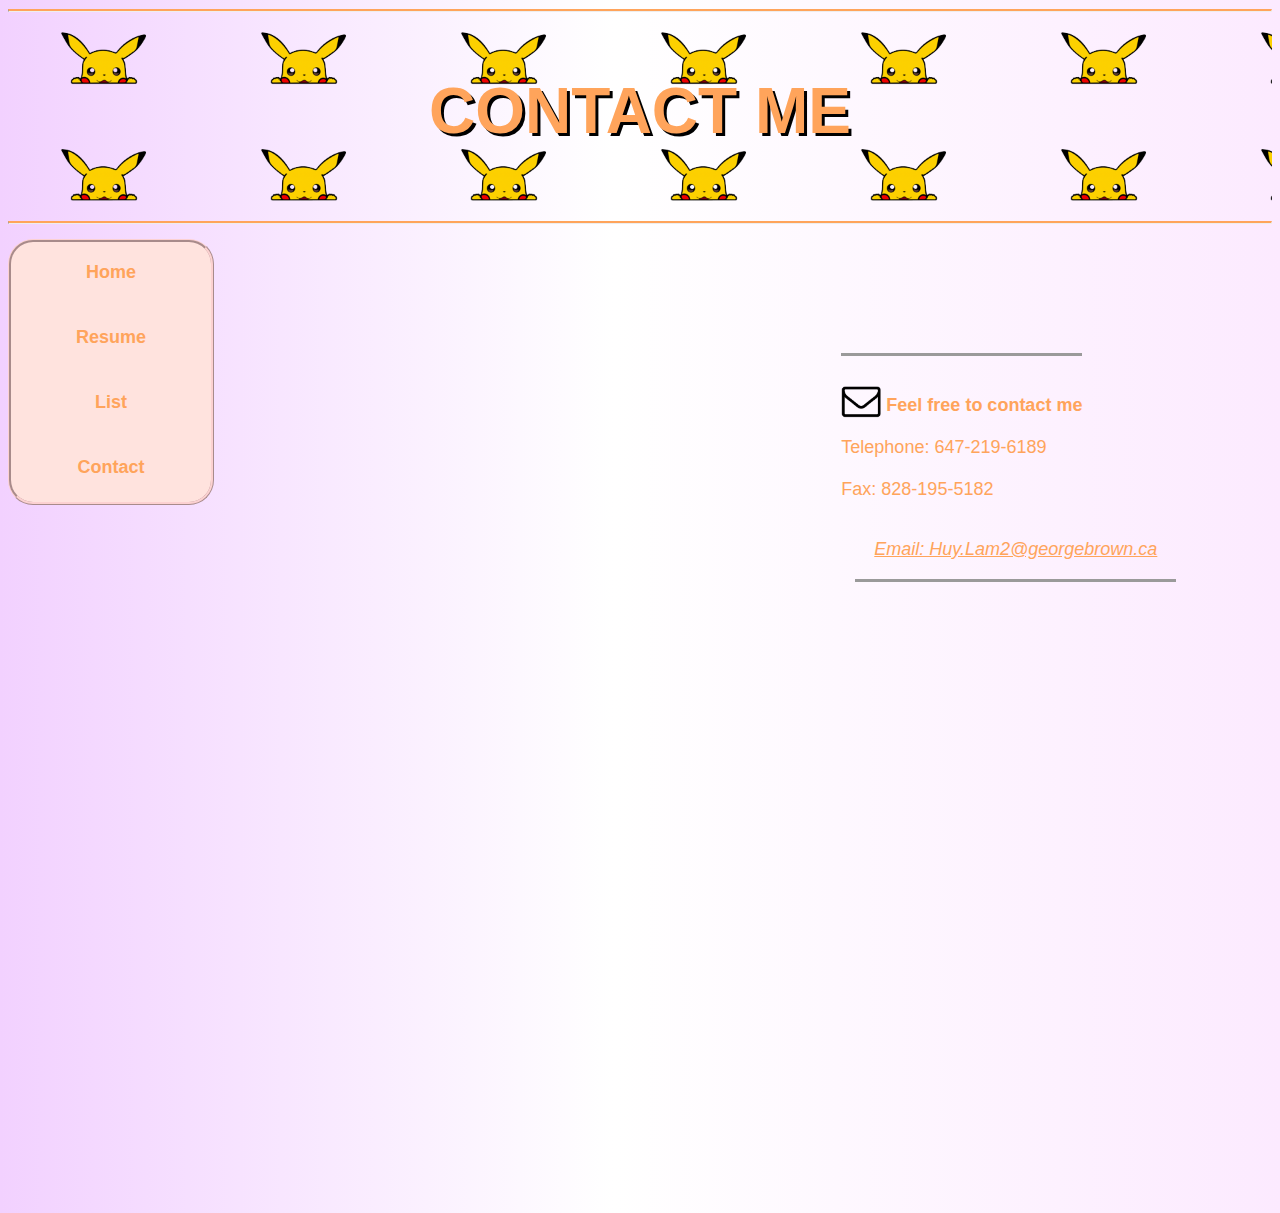
==== classwork/assignments/assignment2/contact.html @ a9066f74 "commit" ====
<!DOCTYPE html>
<html lang="en">
    <head>
        <meta charset="UTF-8">
        <title>Contact</title>
        <meta name="keywords" content="COMP1223 49288">
        <meta name="description" content="COMP1223 assignment 2 webpage: create multiple HTML & navigate between pages while utilizing CSS to stylize all the pages">
        <meta name="author" content="Huy Lam">
        <link href="main.css" rel="stylesheet">
        <link href="images/olympics.ico" rel="browser icon">
    </head>

    <body>
        <div class="headimg">
            <hr>
            <h1>CONTACT ME</h1>
            <hr>
        </div>

        <main>
            <div class="container">
                <nav id="mainmenu" style="margin-top: 12px;"> <!-- Navigation menu to change to various html page -->
                    <ul id="navul">
                        <li id="nav1" class="navlink"><a id = "topnav" href="index.html">Home</a></li>
                        <li id="nav2" class="navlink"><a href="resume.html">Resume</a></li>
                        <li id="nav3" class="navlink"><a href="lists.html">List</a></li>
                        <li id="nav4" class="navlink"><a id= "bottomnav" href="contact.html">Contact</a></li>
                    </ul>
                </nav>
                <p class="contactinfo">
                    <img id="msgIcon" src="images/msgIcon.png" alt="Email Icon">
                    <strong>Feel free to contact me</strong><br><br>
                    Telephone: 647-219-6189<br><br>
                    Fax: 828-195-5182
                    <address>
                        <a href="mailto:Huy.Lam2@georgebrown.ca?subject=assignment&nbsp;2&body=101069146&nbsp;Huy&nbsp;Lam"><br><br>Email: Huy.Lam2@georgebrown.ca</a>
                    </address>
                </p>
                <iframe src="https://www.google.com/maps/embed?pb=!1m18!1m12!1m3!1d2885.6589249318617!2d-79.41329688458514!3d43.67606287912049!2m3!1f0!2f0!3f0!3m2!1i1024!2i768!4f13.1!3m3!1m2!1s0x882b349c7e14727f%3A0x8bd06e05bd9af30d!2sGeorge%20Brown%20College%20-%20Casa%20Loma%20Campus%20-%20C%20Building!5e0!3m2!1sen!2sca!4v1613184575322!5m2!1sen!2sca" width="600" height="450" style="border:0;" allowfullscreen="" aria-hidden="false" tabindex="0"></iframe>
            </div>
    
        </main>
        <footer>
            <script src="https://my.gblearn.com/js/loadscript.js"></script>
        </footer>
    </body>
</html>
---- classwork/assignments/assignment2/main.css ----
* {
    font-family: 'Lucida Sans', Verdana, sans-serif;
    font-size: 18px;
    color: #ffa45b;
}
body {
    background: linear-gradient(90deg, rgba(242,209,255,1) 0%, rgba(255,255,255,1) 48%, rgba(252,234,255,1) 100%);
}

a {
    display: block;
    text-decoration: none;
    margin-top: -14px;
    padding: 19px;
}

h1 {
    position: relative;
    font-size: 64px;
    text-align: center;
    padding-top: 40px;
    padding-bottom: 30px;
    margin-top: 22px;
    text-shadow: 3px 3px black;
}

h2 {
    margin-left: 250px;
    margin-right: 200px;
    text-align: center;
    font-size: 28px;
}

#mainmenu {
    position: relative;
    padding-top: 0;
    width: 200px;
    float: left;
    text-align: left;
    background-color: #ffe3de;
    border-color: #fcd1d1;
    border-style: ridge;
    border-radius: 25px;
    position: sticky;
    top: 20px;

}

.headimg {
    background-image: url("images/pikachuv2.png");
    background-color: linear-gradient(90deg, rgba(242,209,255,1) 0%, rgba(255,255,255,1) 48%, rgba(252,234,255,1) 100%);
    background-size: 200px;   
    background-attachment: relative;
    height: 200px;
    width: 100%;
    
}

hr {
    border-top: 2px solid #ffa45b;
}

.pagetheme, .listol, .listul, dl, #nestedol, #nestedul {
    display: block;
    margin-top: 30px;
    margin-left: 250px;
    margin-right: 200px;
    border-radius: 20px;
    background-color: #ffe3de;
}

/********** List 3 - Three Different Unordered Lists **********/
#disclist {
    list-style-type: disc;
}
#circlelist {
    list-style-type: circle;
}
#squarelist {
    list-style-type: square;
}
/**************************************************************/

.listheader {
    display: block;
    font-style: italic;
    margin-top: 30px;
    margin-left: 250px;
    margin-right: 200px;
    border-radius: 20px;
    text-transform: capitalize;
}

#navul {
    list-style-type: none;
    padding: 0;
}


#nav1 {
    margin-top: -18px;

}

#nav4 {
    margin-bottom: -18px;
}

#nav1:hover, #nav2:hover, #nav3:hover, #nav4:hover {
    background-color: white;
    
}
.navlink {
    height: 50px;
    text-align: center;
    padding-top: 15px;
    font-weight: bold;

}
#nav1, #topnav {
    border-top-left-radius: 25px;
    border-top-right-radius: 25px;
}

#nav4, #bottomnav {
    border-bottom-left-radius: 25px;
    border-bottom-right-radius: 25px;
}

iframe {
    margin-left: 5%;
    margin-top: 10%;
    width: 600px;
    height: 450px;
}

address {
    text-decoration: underline;
}

.contactinfo {
    font-family: Verdana, Geneva, Tahoma, sans-serif;
    float: right;
    margin-right: 15%;
    margin-top: 10%;
    border-top-style: inset;
    
}

address {
    float: right;
    margin-right: -335px;
    margin-top: 265px;
    border-bottom-style: outset;
}

#msgIcon {
    width: 40px;
    height: 40px;
    margin-top: 25px;
    margin-bottom: -10px;
}

#bookmark {
    display: relative;
    float: right;
    background-color: transparent;
    margin-top: -10px;
    position: sticky;
    top: 0;
}

.bookmarklist {
    display: inline;
    background-color: #ffe3de;
    border-color: #fcd1d1;
    border-style: ridge;
    border-radius: 25px;
    font-size: 18px;
}

.booklink {
    display: inline;
    padding-top: 0;
    padding-bottom: 3px;
    border-radius: 25px;
} 
.bookmarklist:hover {
    background-color: white;
}

.coursetable {
    display: block;
    margin-top: 30px;
    margin-left: 250px;
    margin-right: 200px;
    border-radius: 20px;
    background-color: #ffe3de;
    border-style: groove;
    border-color: #fcd1d1;
}
.coursetable tr th {
    text-align: center;
    border-style: groove;
    border-radius: 20px;
    border-color: #fcd1d1;
}

.coursetable tr td {
    text-align: center;
    border-style: groove;
    border-radius: 20px;
    border-color: #fcd1d1;
}

.container {
    margin-bottom: 10%;
}
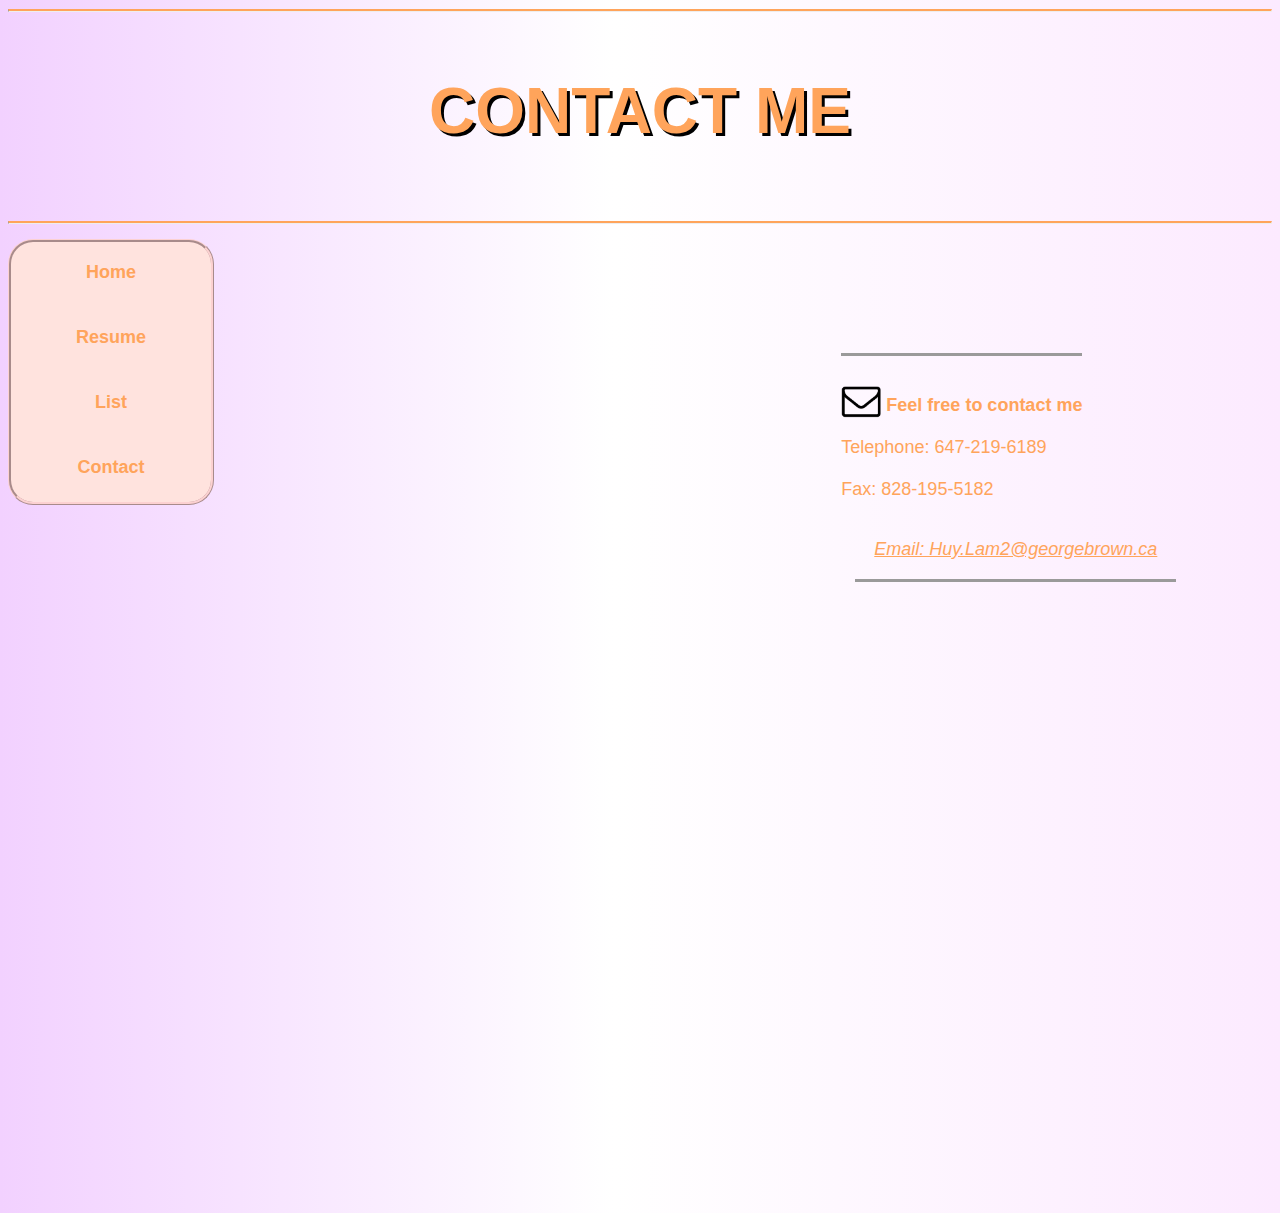
==== commit 44ffe759: "commit" ====
--- a/classwork/assignments/assignment2/contact.html
+++ b/classwork/assignments/assignment2/contact.html
@@ -6,7 +6,7 @@
         <meta name="keywords" content="COMP1223 49288">
         <meta name="description" content="COMP1223 assignment 2 webpage: create multiple HTML & navigate between pages while utilizing CSS to stylize all the pages">
         <meta name="author" content="Huy Lam">
-        <link href="main.css" rel="stylesheet">
+        <link href="css/main.css" rel="stylesheet">
         <link href="images/olympics.ico" rel="browser icon">
     </head>
 
--- a/classwork/assignments/assignment2/css/main.css
+++ b/classwork/assignments/assignment2/css/main.css
@@ -0,0 +1,218 @@
+* {
+    font-family: 'Lucida Sans', Verdana, sans-serif;
+    font-size: 18px;
+    color: #ffa45b;
+}
+body {
+    background: linear-gradient(90deg, rgba(242,209,255,1) 0%, rgba(255,255,255,1) 48%, rgba(252,234,255,1) 100%);
+}
+
+a {
+    display: block;
+    text-decoration: none;
+    margin-top: -14px;
+    padding: 19px;
+}
+
+h1 {
+    position: relative;
+    font-size: 64px;
+    text-align: center;
+    padding-top: 40px;
+    padding-bottom: 30px;
+    margin-top: 22px;
+    text-shadow: 3px 3px black;
+}
+
+h2 {
+    margin-left: 250px;
+    margin-right: 200px;
+    text-align: center;
+    font-size: 28px;
+}
+
+#mainmenu {
+    position: relative;
+    padding-top: 0;
+    width: 200px;
+    float: left;
+    text-align: left;
+    background-color: #ffe3de;
+    border-color: #fcd1d1;
+    border-style: ridge;
+    border-radius: 25px;
+    position: sticky;
+    top: 20px;
+
+}
+
+.headimg {
+    background-image: url("images/pikachuv2.png");
+    background-color: linear-gradient(90deg, rgba(242,209,255,1) 0%, rgba(255,255,255,1) 48%, rgba(252,234,255,1) 100%);
+    background-size: 200px;   
+    background-attachment: relative;
+    height: 200px;
+    width: 100%;
+    
+}
+
+hr {
+    border-top: 2px solid #ffa45b;
+}
+
+.pagetheme, .listol, .listul, dl, #nestedol, #nestedul {
+    display: block;
+    margin-top: 30px;
+    margin-left: 250px;
+    margin-right: 200px;
+    border-radius: 20px;
+    background-color: #ffe3de;
+}
+
+/********** List 3 - Three Different Unordered Lists **********/
+#disclist {
+    list-style-type: disc;
+}
+#circlelist {
+    list-style-type: circle;
+}
+#squarelist {
+    list-style-type: square;
+}
+/**************************************************************/
+
+.listheader {
+    display: block;
+    font-style: italic;
+    margin-top: 30px;
+    margin-left: 250px;
+    margin-right: 200px;
+    border-radius: 20px;
+    text-transform: capitalize;
+}
+
+#navul {
+    list-style-type: none;
+    padding: 0;
+}
+
+
+#nav1 {
+    margin-top: -18px;
+
+}
+
+#nav4 {
+    margin-bottom: -18px;
+}
+
+#nav1:hover, #nav2:hover, #nav3:hover, #nav4:hover {
+    background-color: white;
+    
+}
+.navlink {
+    height: 50px;
+    text-align: center;
+    padding-top: 15px;
+    font-weight: bold;
+
+}
+#nav1, #topnav {
+    border-top-left-radius: 25px;
+    border-top-right-radius: 25px;
+}
+
+#nav4, #bottomnav {
+    border-bottom-left-radius: 25px;
+    border-bottom-right-radius: 25px;
+}
+
+iframe {
+    margin-left: 5%;
+    margin-top: 10%;
+    width: 600px;
+    height: 450px;
+}
+
+address {
+    text-decoration: underline;
+}
+
+.contactinfo {
+    font-family: Verdana, Geneva, Tahoma, sans-serif;
+    float: right;
+    margin-right: 15%;
+    margin-top: 10%;
+    border-top-style: inset;
+    
+}
+
+address {
+    float: right;
+    margin-right: -335px;
+    margin-top: 265px;
+    border-bottom-style: outset;
+}
+
+#msgIcon {
+    width: 40px;
+    height: 40px;
+    margin-top: 25px;
+    margin-bottom: -10px;
+}
+
+#bookmark {
+    display: relative;
+    float: right;
+    background-color: transparent;
+    margin-top: -10px;
+    position: sticky;
+    top: 0;
+}
+
+.bookmarklist {
+    display: inline;
+    background-color: #ffe3de;
+    border-color: #fcd1d1;
+    border-style: ridge;
+    border-radius: 25px;
+    font-size: 18px;
+}
+
+.booklink {
+    display: inline;
+    padding-top: 0;
+    padding-bottom: 3px;
+    border-radius: 25px;
+} 
+.bookmarklist:hover {
+    background-color: white;
+}
+
+.coursetable {
+    display: block;
+    margin-top: 30px;
+    margin-left: 250px;
+    margin-right: 200px;
+    border-radius: 20px;
+    background-color: #ffe3de;
+    border-style: groove;
+    border-color: #fcd1d1;
+}
+.coursetable tr th {
+    text-align: center;
+    border-style: groove;
+    border-radius: 20px;
+    border-color: #fcd1d1;
+}
+
+.coursetable tr td {
+    text-align: center;
+    border-style: groove;
+    border-radius: 20px;
+    border-color: #fcd1d1;
+}
+
+.container {
+    margin-bottom: 10%;
+}